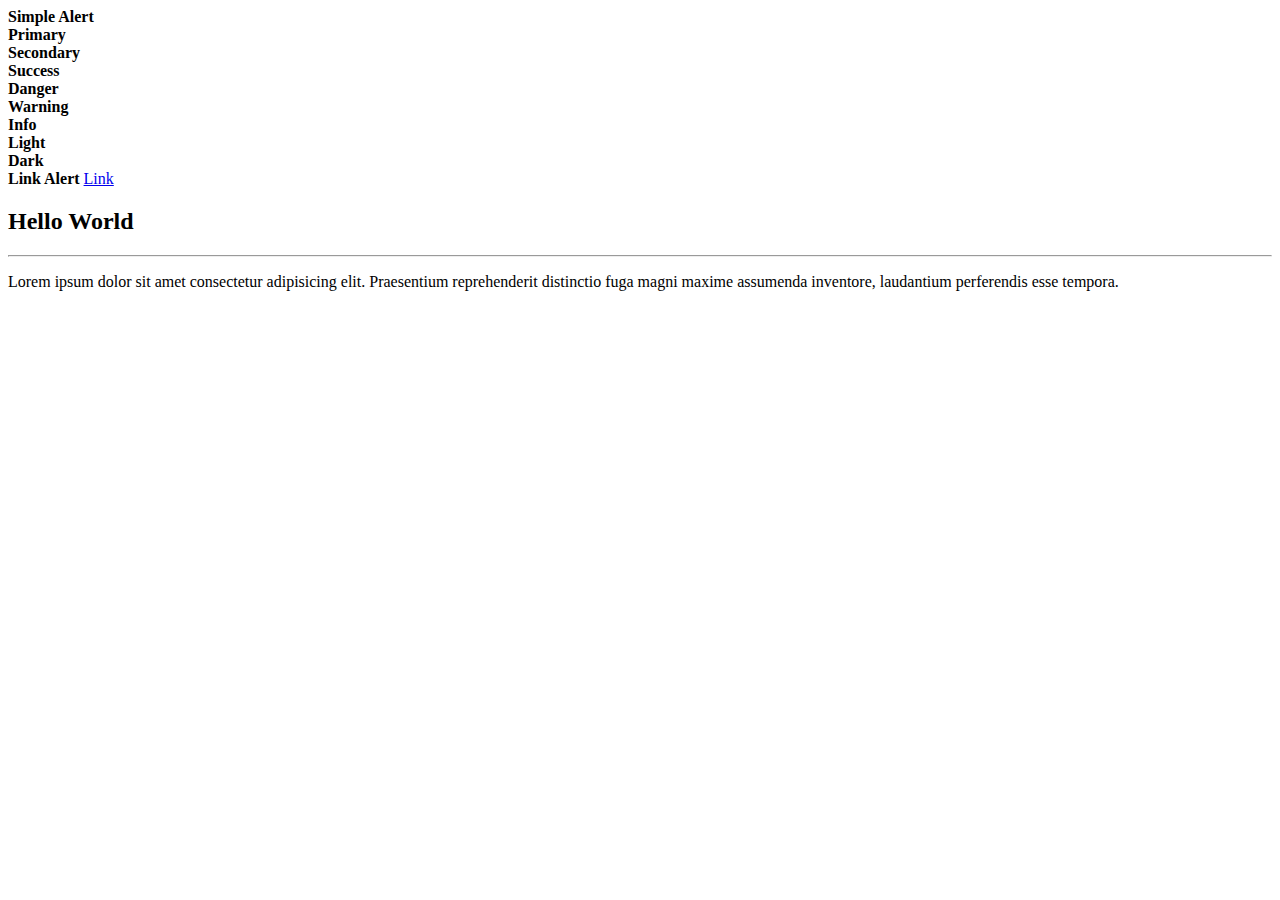
==== 13.Alert.html @ c322800c "Typography , color-Background and TextAlignment-Display" ====
<!DOCTYPE html>
<html lang="en">
<head>
    <meta charset="UTF-8">
    <meta name="viewport" content="width=device-width, initial-scale=1.0">
    <title>Alert</title>
    <link href="https://cdn.jsdelivr.net/npm/bootstrap@5.1.0/dist/css/bootstrap.min.css" rel="stylesheet" integrity="sha384-KyZXEAg3QhqLMpG8r+8fhAXLRk2vvoC2f3B09zVXn8CA5QIVfZOJ3BCsw2P0p/We" crossorigin="anonymous">
    <script src="https://cdn.jsdelivr.net/npm/bootstrap@5.1.0/dist/js/bootstrap.bundle.min.js" integrity="sha384-U1DAWAznBHeqEIlVSCgzq+c9gqGAJn5c/t99JyeKa9xxaYpSvHU5awsuZVVFIhvj" crossorigin="anonymous"></script>
</head>
<body>
    <div class="container">
        <!-- การสร้าง Alert -->
        <div>
            <strong>Simple Alert</strong>
        </div>

        <!-- กำหนดสีของ Alert -->
        <div>
            <strong>Primary</strong>
        </div>
        <div>
            <strong>Secondary</strong>
        </div>
        <div>
            <strong>Success</strong>
        </div>
        <div>
            <strong>Danger</strong>
        </div>
        <div>
            <strong>Warning</strong>
        </div>
        <div>
            <strong>Info</strong>
        </div>
        <div>
            <strong>Light</strong>
        </div>
        <div>
            <strong>Dark</strong>
        </div>

        <!-- Link Alert -->
        <div>
            <strong>Link Alert</strong>
            <a href="#">Link</a>
        </div>

        <!-- การปิด Alert -->
        <div>            
            <h2>Hello World</h2>
            <hr>
            <p>Lorem ipsum dolor sit amet consectetur adipisicing elit. Praesentium reprehenderit distinctio fuga magni maxime assumenda inventore, laudantium perferendis esse tempora.</p>
        </div>
    </div>
</body>
</html>
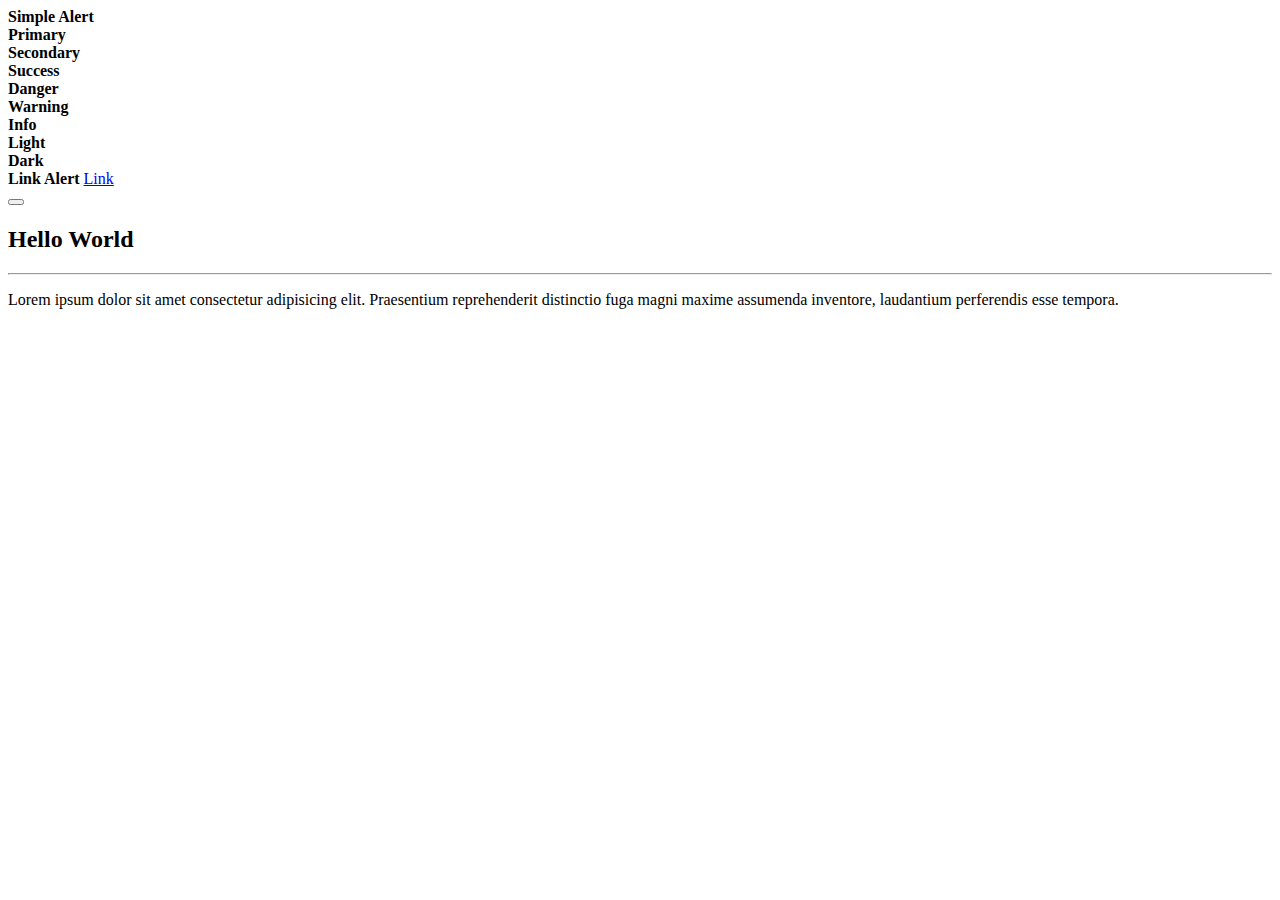
==== commit 13b99b85: "Alert" ====
--- a/13.Alert.html
+++ b/13.Alert.html
@@ -10,45 +10,46 @@
 <body>
     <div class="container">
         <!-- การสร้าง Alert -->
-        <div>
+        <div class="alert">
             <strong>Simple Alert</strong>
         </div>
 
         <!-- กำหนดสีของ Alert -->
-        <div>
+        <div class="alert-primary">
             <strong>Primary</strong>
         </div>
-        <div>
+        <div class="alert-secondary">
             <strong>Secondary</strong>
         </div>
-        <div>
+        <div class="alert-success">
             <strong>Success</strong>
         </div>
-        <div>
+        <div class="alert-danger">
             <strong>Danger</strong>
         </div>
-        <div>
+        <div class="alert-warning">
             <strong>Warning</strong>
         </div>
-        <div>
+        <div class="alert-info">
             <strong>Info</strong>
         </div>
-        <div>
+        <div class="alert-light">
             <strong>Light</strong>
         </div>
-        <div>
+        <div class="alert-dark">
             <strong>Dark</strong>
         </div>
 
         <!-- Link Alert -->
-        <div>
+        <div class="alert alert-success">
             <strong>Link Alert</strong>
-            <a href="#">Link</a>
+            <a href="#" class="alert-link">Link</a>
         </div>
 
         <!-- การปิด Alert -->
-        <div>            
-            <h2>Hello World</h2>
+        <div class="alert alert-success alert-dismissible">  
+            <button class="btn-close" data-bs-dismiss="alert"></button>          
+            <h2 class="alert-heading">Hello World</h2>
             <hr>
             <p>Lorem ipsum dolor sit amet consectetur adipisicing elit. Praesentium reprehenderit distinctio fuga magni maxime assumenda inventore, laudantium perferendis esse tempora.</p>
         </div>
